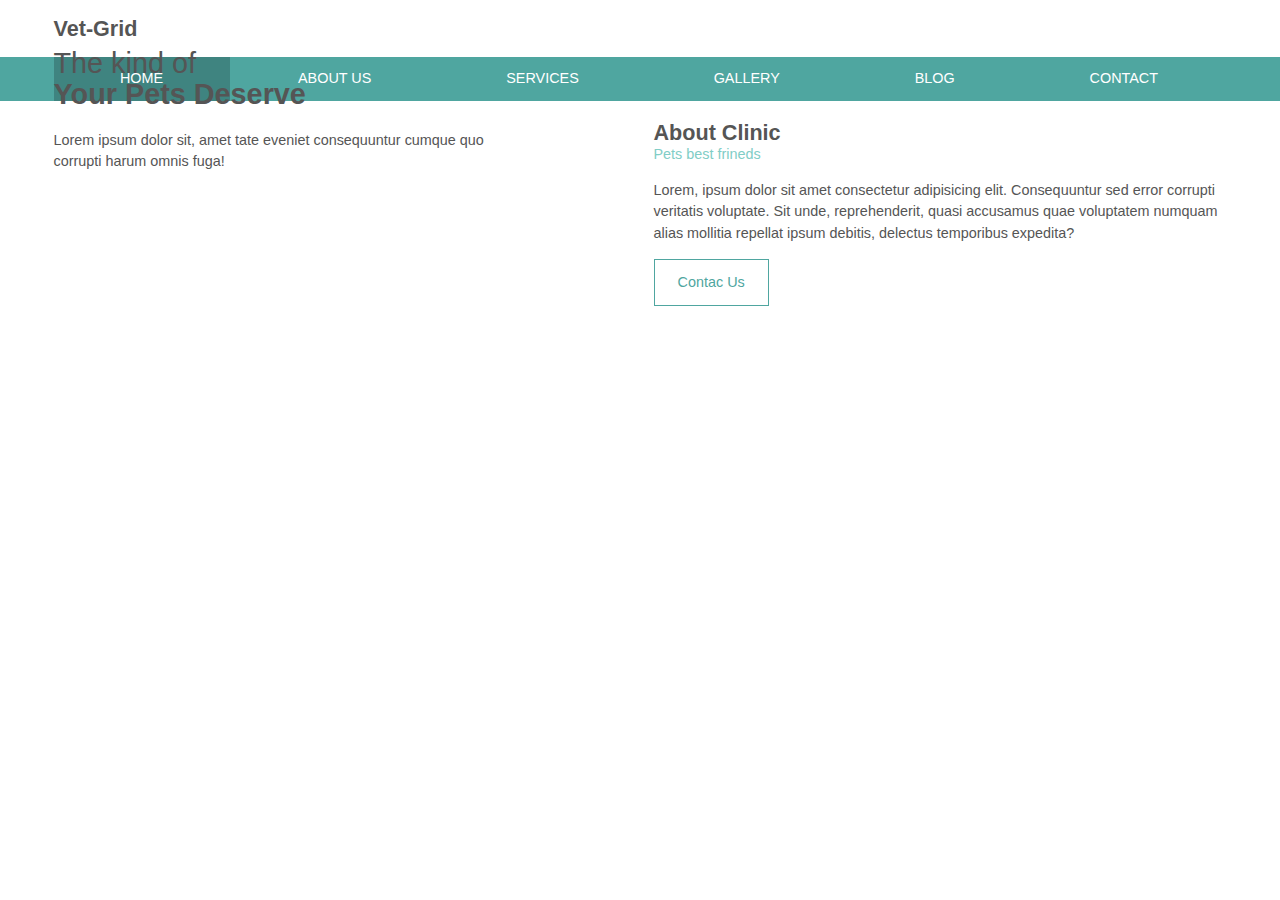
==== index.html @ 89b9b9da "commit initial" ====
<!DOCTYPE html>
<html lang="en">
  <head>
    <meta charset="UTF-8"/>
    <meta name="viewport" content="width=device-width, initial-scale=1.0"/>
    <meta http-equiv="X-UA-Compatible" content="ie=edge"/>
    <link rel="stylesheet" href="css/style.css"/>
    <title>Document</title>
  </head>
  <body> 
    <header class="ed-container">
      <div class="ed-item s-80">
        <div class="logo">
          <h2>Vet-Grid</h2>
        </div>
      </div>
      <div class="ed-item s-20 cross-center main-end">
        <div class="nav-toggle" id="main-nav-toggle">   </div>
      </div>
    </header>
    <div class="nav-container">
      <div class="ed-container">
        <div class="ed-item">
          <nav class="main-nav" id="main-nav">
            <ul class="main-menu" id="main-menu">
              <li><a class="active" href="#">Home</a></li>
              <li><a href="#">About us</a></li>
              <li><a href="#">Services</a></li>
              <li><a href="#">Gallery</a></li>
              <li><a href="#">Blog</a></li>
              <li><a href="#">contact </a></li>
            </ul>
          </nav>
        </div>
      </div>
    </div>
    <div class="main-banner">
      <div class="ed-container">
        <div class="ed-item banner-container"><img class="main-banner__img" src="https://github.com/edgrid/edtaller69/blob/master/img/perrito.jpg?raw=true" alt=""/>
          <div class="main-banner__copy"> 
            <h2 class="main-banner__title"><span>The kind of </span><span>Your Pets Deserve</span></h2>
            <div class="main-banner__content">Lorem ipsum dolor sit, amet tate eveniet consequuntur cumque quo corrupti harum omnis fuga!</div>
          </div>
        </div>
      </div>
    </div>
    <div class="ed-container about-us">
      <div class="ed-item m-50"><img class="about-us__img" src="https://github.com/edgrid/edtaller69/blob/master/img/perrito-2.jpg?raw=true" alt=""/></div>
      <div class="ed-item m-50 cross-center">
        <div class="about-us__copy">
          <h2 class="about-us__title">About Clinic</h2>
          <p class="about-us__subtitle">Pets best frineds</p>
          <p class="about-us__content">Lorem, ipsum dolor sit amet consectetur adipisicing elit. Consequuntur sed error corrupti veritatis voluptate. Sit unde, reprehenderit, quasi accusamus quae voluptatem numquam alias mollitia repellat ipsum debitis, delectus temporibus expedita?     </p><a class="about-us__cta" href="#">Contac Us</a>
        </div>
      </div>
    </div>
    <script src="js/ed-grid.js"></script>
    <script src="js/script.js"></script>
  </body>
</html>
---- css/style.css ----
@charset "UTF-8";
/**
  EDgrid es una librer├¡a CSS para construir layouts con Responsive Web Design
  Importe este archivo en su proyecto para empezar a usarlo
**/
*,
*:before,
*:after {
  -webkit-box-sizing: border-box;
  box-sizing: border-box; }

body {
  margin: 0;
  font-family: sans-serif; }

img {
  max-width: 100%;
  height: auto; }

a {
  text-decoration: none; }
  a:hover {
    text-decoration: underline; }

.ed-container {
  display: -webkit-box;
  display: -ms-flexbox;
  display: flex;
  -ms-flex-wrap: wrap;
  flex-wrap: wrap;
  max-width: 1200px;
  margin-left: auto;
  margin-right: auto;
  width: 100%; }

.ed-item {
  margin: 0;
  padding-left: 0.9375em;
  padding-right: 0.9375em; }

.ed-item {
  width: 100%; }
  .ed-item.ed-container {
    padding-left: 0;
    padding-right: 0; }

/*
| Mixin para crear cuadriculas
|
| $gridItemSelector: nombre del selector CSS de cada item de la cuadricula
| $listColumns:
|              * lista de numeros de columnas en cada breakpoint (separados por espacios). Ej: 1 2 3 4
|              * el numero de columnas del ultimo breakpoint se hereda a breakpoints superiores
| $gutter: separaci├│n entre cada item de la cuadricula (opcional)
|
*/
.button, .about-us__cta {
  display: inline-block;
  padding: .8em 1.6em;
  cursor: pointer;
  border: none;
  text-decoration: none; }

.s-5,
.ed-item.s-5 {
  width: 5%; }

.s-10,
.ed-item.s-10 {
  width: 10%; }

.s-15,
.ed-item.s-15 {
  width: 15%; }

.s-20,
.ed-item.s-20 {
  width: 20%; }

.s-25,
.ed-item.s-25 {
  width: 25%; }

.s-30,
.ed-item.s-30 {
  width: 30%; }

.s-35,
.ed-item.s-35 {
  width: 35%; }

.s-40,
.ed-item.s-40 {
  width: 40%; }

.s-45,
.ed-item.s-45 {
  width: 45%; }

.s-50,
.ed-item.s-50 {
  width: 50%; }

.s-55,
.ed-item.s-55 {
  width: 55%; }

.s-60,
.ed-item.s-60 {
  width: 60%; }

.s-65,
.ed-item.s-65 {
  width: 65%; }

.s-70,
.ed-item.s-70 {
  width: 70%; }

.s-75,
.ed-item.s-75 {
  width: 75%; }

.s-80,
.ed-item.s-80 {
  width: 80%; }

.s-85,
.ed-item.s-85 {
  width: 85%; }

.s-90,
.ed-item.s-90 {
  width: 90%; }

.s-95,
.ed-item.s-95 {
  width: 95%; }

.s-100,
.ed-item.s-100 {
  width: 100%; }

.s-1-3,
.ed-item.s-1-3 {
  width: 33.33333%; }

.s-2-3,
.ed-item.s-2-3 {
  width: 66.66667%; }

.s-3-3,
.ed-item.s-3-3 {
  width: 100%; }

.s-1-6,
.ed-item.s-1-6 {
  width: 16.66667%; }

.s-2-6,
.ed-item.s-2-6 {
  width: 33.33333%; }

.s-3-6,
.ed-item.s-3-6 {
  width: 50%; }

.s-4-6,
.ed-item.s-4-6 {
  width: 66.66667%; }

.s-5-6,
.ed-item.s-5-6 {
  width: 83.33333%; }

.s-6-6,
.ed-item.s-6-6 {
  width: 100%; }

@media all and (min-width: 640px) {
  .m-5,
  .ed-item.m-5 {
    width: 5%; }

  .m-10,
  .ed-item.m-10 {
    width: 10%; }

  .m-15,
  .ed-item.m-15 {
    width: 15%; }

  .m-20,
  .ed-item.m-20 {
    width: 20%; }

  .m-25,
  .ed-item.m-25 {
    width: 25%; }

  .m-30,
  .ed-item.m-30 {
    width: 30%; }

  .m-35,
  .ed-item.m-35 {
    width: 35%; }

  .m-40,
  .ed-item.m-40 {
    width: 40%; }

  .m-45,
  .ed-item.m-45 {
    width: 45%; }

  .m-50,
  .ed-item.m-50 {
    width: 50%; }

  .m-55,
  .ed-item.m-55 {
    width: 55%; }

  .m-60,
  .ed-item.m-60 {
    width: 60%; }

  .m-65,
  .ed-item.m-65 {
    width: 65%; }

  .m-70,
  .ed-item.m-70 {
    width: 70%; }

  .m-75,
  .ed-item.m-75 {
    width: 75%; }

  .m-80,
  .ed-item.m-80 {
    width: 80%; }

  .m-85,
  .ed-item.m-85 {
    width: 85%; }

  .m-90,
  .ed-item.m-90 {
    width: 90%; }

  .m-95,
  .ed-item.m-95 {
    width: 95%; }

  .m-100,
  .ed-item.m-100 {
    width: 100%; }

  .m-1-3,
  .ed-item.m-1-3 {
    width: 33.33333%; }

  .m-2-3,
  .ed-item.m-2-3 {
    width: 66.66667%; }

  .m-3-3,
  .ed-item.m-3-3 {
    width: 100%; }

  .m-1-6,
  .ed-item.m-1-6 {
    width: 16.66667%; }

  .m-2-6,
  .ed-item.m-2-6 {
    width: 33.33333%; }

  .m-3-6,
  .ed-item.m-3-6 {
    width: 50%; }

  .m-4-6,
  .ed-item.m-4-6 {
    width: 66.66667%; }

  .m-5-6,
  .ed-item.m-5-6 {
    width: 83.33333%; }

  .m-6-6,
  .ed-item.m-6-6 {
    width: 100%; } }
@media all and (min-width: 1024px) {
  .l-5,
  .ed-item.l-5 {
    width: 5%; }

  .l-10,
  .ed-item.l-10 {
    width: 10%; }

  .l-15,
  .ed-item.l-15 {
    width: 15%; }

  .l-20,
  .ed-item.l-20 {
    width: 20%; }

  .l-25,
  .ed-item.l-25 {
    width: 25%; }

  .l-30,
  .ed-item.l-30 {
    width: 30%; }

  .l-35,
  .ed-item.l-35 {
    width: 35%; }

  .l-40,
  .ed-item.l-40 {
    width: 40%; }

  .l-45,
  .ed-item.l-45 {
    width: 45%; }

  .l-50,
  .ed-item.l-50 {
    width: 50%; }

  .l-55,
  .ed-item.l-55 {
    width: 55%; }

  .l-60,
  .ed-item.l-60 {
    width: 60%; }

  .l-65,
  .ed-item.l-65 {
    width: 65%; }

  .l-70,
  .ed-item.l-70 {
    width: 70%; }

  .l-75,
  .ed-item.l-75 {
    width: 75%; }

  .l-80,
  .ed-item.l-80 {
    width: 80%; }

  .l-85,
  .ed-item.l-85 {
    width: 85%; }

  .l-90,
  .ed-item.l-90 {
    width: 90%; }

  .l-95,
  .ed-item.l-95 {
    width: 95%; }

  .l-100,
  .ed-item.l-100 {
    width: 100%; }

  .l-1-3,
  .ed-item.l-1-3 {
    width: 33.33333%; }

  .l-2-3,
  .ed-item.l-2-3 {
    width: 66.66667%; }

  .l-3-3,
  .ed-item.l-3-3 {
    width: 100%; }

  .l-1-6,
  .ed-item.l-1-6 {
    width: 16.66667%; }

  .l-2-6,
  .ed-item.l-2-6 {
    width: 33.33333%; }

  .l-3-6,
  .ed-item.l-3-6 {
    width: 50%; }

  .l-4-6,
  .ed-item.l-4-6 {
    width: 66.66667%; }

  .l-5-6,
  .ed-item.l-5-6 {
    width: 83.33333%; }

  .l-6-6,
  .ed-item.l-6-6 {
    width: 100%; } }
@media all and (min-width: 1440px) {
  .xl-5,
  .ed-item.xl-5 {
    width: 5%; }

  .xl-10,
  .ed-item.xl-10 {
    width: 10%; }

  .xl-15,
  .ed-item.xl-15 {
    width: 15%; }

  .xl-20,
  .ed-item.xl-20 {
    width: 20%; }

  .xl-25,
  .ed-item.xl-25 {
    width: 25%; }

  .xl-30,
  .ed-item.xl-30 {
    width: 30%; }

  .xl-35,
  .ed-item.xl-35 {
    width: 35%; }

  .xl-40,
  .ed-item.xl-40 {
    width: 40%; }

  .xl-45,
  .ed-item.xl-45 {
    width: 45%; }

  .xl-50,
  .ed-item.xl-50 {
    width: 50%; }

  .xl-55,
  .ed-item.xl-55 {
    width: 55%; }

  .xl-60,
  .ed-item.xl-60 {
    width: 60%; }

  .xl-65,
  .ed-item.xl-65 {
    width: 65%; }

  .xl-70,
  .ed-item.xl-70 {
    width: 70%; }

  .xl-75,
  .ed-item.xl-75 {
    width: 75%; }

  .xl-80,
  .ed-item.xl-80 {
    width: 80%; }

  .xl-85,
  .ed-item.xl-85 {
    width: 85%; }

  .xl-90,
  .ed-item.xl-90 {
    width: 90%; }

  .xl-95,
  .ed-item.xl-95 {
    width: 95%; }

  .xl-100,
  .ed-item.xl-100 {
    width: 100%; }

  .xl-1-3,
  .ed-item.xl-1-3 {
    width: 33.33333%; }

  .xl-2-3,
  .ed-item.xl-2-3 {
    width: 66.66667%; }

  .xl-3-3,
  .ed-item.xl-3-3 {
    width: 100%; }

  .xl-1-6,
  .ed-item.xl-1-6 {
    width: 16.66667%; }

  .xl-2-6,
  .ed-item.xl-2-6 {
    width: 33.33333%; }

  .xl-3-6,
  .ed-item.xl-3-6 {
    width: 50%; }

  .xl-4-6,
  .ed-item.xl-4-6 {
    width: 66.66667%; }

  .xl-5-6,
  .ed-item.xl-5-6 {
    width: 83.33333%; }

  .xl-6-6,
  .ed-item.xl-6-6 {
    width: 100%; } }
.to-center {
  display: block;
  margin-right: auto;
  margin-left: auto; }
  .to-center.ed-container {
    display: -webkit-box;
    display: -ms-flexbox;
    display: flex; }

.to-left {
  float: left;
  width: auto;
  margin-right: 1em; }

.to-right {
  float: right;
  width: auto;
  margin-left: 1em; }

.full {
  max-width: 100%; }

.circle {
  border-radius: 50%; }

.clearfix:before, .clearfix:after {
  content: "";
  width: 100%;
  display: table;
  clear: both; }

.no-padding.ed-container > .ed-item {
  padding-left: 0em;
  padding-right: 0em; }

.no-padding.ed-item {
  padding-left: 0em;
  padding-right: 0em; }

.padding {
  padding-left: 0.9375em;
  padding-right: 0.9375em; }

.padding-2 {
  padding-left: 1.875em;
  padding-right: 1.875em; }

.padding-3 {
  padding-left: 2.8125em;
  padding-right: 2.8125em; }

body.sticky-footer {
  display: -webkit-box;
  display: -ms-flexbox;
  display: flex;
  -webkit-box-orient: vertical;
  -webkit-box-direction: normal;
  -ms-flex-direction: column;
  flex-direction: column;
  min-height: 100vh; }
  body.sticky-footer > footer {
    margin-top: auto; }

.main-justify {
  display: -webkit-box;
  display: -ms-flexbox;
  display: flex;
  -ms-flex-wrap: wrap;
  flex-wrap: wrap;
  -webkit-box-pack: justify;
  -ms-flex-pack: justify;
  justify-content: space-between; }

.main-distribute {
  display: -webkit-box;
  display: -ms-flexbox;
  display: flex;
  -ms-flex-wrap: wrap;
  flex-wrap: wrap;
  -ms-flex-pack: distribute;
  justify-content: space-around; }

.main-center {
  display: -webkit-box;
  display: -ms-flexbox;
  display: flex;
  -ms-flex-wrap: wrap;
  flex-wrap: wrap;
  -webkit-box-pack: center;
  -ms-flex-pack: center;
  justify-content: center; }

.main-start {
  display: -webkit-box;
  display: -ms-flexbox;
  display: flex;
  -ms-flex-wrap: wrap;
  flex-wrap: wrap;
  -webkit-box-pack: start;
  -ms-flex-pack: start;
  justify-content: flex-start; }

.main-end {
  display: -webkit-box;
  display: -ms-flexbox;
  display: flex;
  -ms-flex-wrap: wrap;
  flex-wrap: wrap;
  -webkit-box-pack: end;
  -ms-flex-pack: end;
  justify-content: flex-end; }

.cross-start {
  display: -webkit-box;
  display: -ms-flexbox;
  display: flex;
  -ms-flex-wrap: wrap;
  flex-wrap: wrap;
  -webkit-box-align: start;
  -ms-flex-align: start;
  align-items: flex-start;
  -ms-flex-line-pack: start;
  align-content: flex-start; }

.cross-center {
  display: -webkit-box;
  display: -ms-flexbox;
  display: flex;
  -ms-flex-wrap: wrap;
  flex-wrap: wrap;
  -webkit-box-align: center;
  -ms-flex-align: center;
  align-items: center;
  -ms-flex-line-pack: center;
  align-content: center; }

.cross-end {
  display: -webkit-box;
  display: -ms-flexbox;
  display: flex;
  -ms-flex-wrap: wrap;
  flex-wrap: wrap;
  -webkit-box-align: end;
  -ms-flex-align: end;
  align-items: flex-end;
  -ms-flex-line-pack: end;
  align-content: flex-end; }

.flex-reverse {
  display: -webkit-box;
  display: -ms-flexbox;
  display: flex;
  -ms-flex-wrap: wrap;
  flex-wrap: wrap;
  -webkit-box-orient: horizontal;
  -webkit-box-direction: reverse;
  -ms-flex-direction: row-reverse;
  flex-direction: row-reverse; }

.flex-column {
  display: -webkit-box;
  display: -ms-flexbox;
  display: flex;
  -ms-flex-wrap: wrap;
  flex-wrap: wrap;
  -webkit-box-orient: vertical;
  -webkit-box-direction: normal;
  -ms-flex-direction: column;
  flex-direction: column; }

.flex-column-reverse {
  display: -webkit-box;
  display: -ms-flexbox;
  display: flex;
  -ms-flex-wrap: wrap;
  flex-wrap: wrap;
  -webkit-box-orient: vertical;
  -webkit-box-direction: reverse;
  -ms-flex-direction: column-reverse;
  flex-direction: column-reverse; }

.abcenter {
  display: -webkit-box;
  display: -ms-flexbox;
  display: flex;
  -webkit-box-pack: center;
  -ms-flex-pack: center;
  justify-content: center;
  -webkit-box-align: center;
  -ms-flex-align: center;
  align-items: center;
  text-align: center; }

.from-s {
  display: none; }

.to-s {
  display: none; }

@media screen and (max-width: 639px) {
  .from-m {
    display: none; } }

@media screen and (min-width: 640px) {
  .to-m {
    display: none; } }

@media screen and (max-width: 1023px) {
  .from-l {
    display: none; } }

@media screen and (min-width: 1024px) {
  .to-l {
    display: none; } }

@media screen and (max-width: 1439px) {
  .from-xl {
    display: none; } }

@media screen and (min-width: 1440px) {
  .to-xl {
    display: none; } }

.ed-video {
  height: 0;
  overflow: hidden;
  padding-bottom: 56.25%;
  position: relative; }
  .ed-video > iframe,
  .ed-video > video,
  .ed-video > .video {
    position: absolute;
    top: 0;
    left: 0;
    width: 100%;
    height: 100%; }

.button {
  background: #ddd;
  color: #333; }
  .button:hover {
    background: #d0d0d0;
    text-decoration: none; }
  .button:active {
    -webkit-transform: scale(0.97);
    -ms-transform: scale(0.97);
    transform: scale(0.97); }

body {
  font-size: .9em;
  line-height: 1.5em;
  color: #555; }

.main-menu {
  width: 100%; }
  .main-menu, .main-menu ul {
    margin-top: 0;
    margin-bottom: 0;
    padding-left: 0;
    list-style: none; }
  .main-menu li {
    position: relative;
    list-style: none;
    -webkit-box-flex: 1;
    -ms-flex: auto;
    flex: auto; }
    .main-menu li.parent-submenu {
      display: -webkit-box;
      display: -ms-flexbox;
      display: flex;
      -ms-flex-wrap: wrap;
      flex-wrap: wrap; }
      .main-menu li.parent-submenu a {
        -webkit-box-flex: 1;
        -ms-flex: auto;
        flex: auto; }
  .main-menu ul {
    display: none; }
    @media screen and (max-width: 1023px) {
      .main-menu ul.show-submenu {
        display: block;
        width: 100%;
        -webkit-box-ordinal-group: 4;
        -ms-flex-order: 3;
        order: 3;
        margin-left: 1em;
        margin-bottom: .5em; } }
  .main-menu a {
    display: block;
    line-height: 3em;
    padding: 0 1em; }
    .main-menu a:hover {
      text-decoration: none; }
  @media screen and (min-width: 1024px) {
    .main-menu {
      display: -webkit-box;
      display: -ms-flexbox;
      display: flex;
      -webkit-box-align: center;
      -ms-flex-align: center;
      align-items: center; }
      .main-menu a {
        text-align: center; }
      .main-menu .expand {
        display: none; }
      .main-menu ul {
        position: absolute;
        left: 0;
        top: 100%;
        min-width: 100%;
        white-space: nowrap; }
        .main-menu ul a {
          text-align: left; }
        .main-menu ul ul {
          top: 0;
          left: 100%; }
      .main-menu li:hover > ul {
        display: block; } }
  .main-menu .expand-submenu {
    position: relative;
    right: 0;
    width: 3em;
    height: 3em;
    cursor: pointer;
    -webkit-transition: all .3s;
    -o-transition: all .3s;
    transition: all .3s; }
    @media screen and (min-width: 1024px) {
      .main-menu .expand-submenu {
        display: none; } }
    .main-menu .expand-submenu::after {
      content: "";
      position: absolute;
      width: 40%;
      height: 40%;
      top: 20%;
      left: 30%;
      border-left: 0.45em solid;
      border-bottom: 0.45em solid;
      border-radius: 0.24em;
      -webkit-transform: rotate(-45deg);
      -ms-transform: rotate(-45deg);
      transform: rotate(-45deg);
      -webkit-transition: all .3s;
      -o-transition: all .3s;
      transition: all .3s; }
    .main-menu .expand-submenu.active {
      -webkit-transform: rotate(180deg);
      -ms-transform: rotate(180deg);
      transform: rotate(180deg); }
  .main-menu a {
    color: #fff;
    text-transform: uppercase;
    margin-right: 2px; }
    .main-menu a.active, .main-menu a:hover {
      background: rgba(0, 0, 0, 0.2); }

@media screen and (max-width: 1023px) {
  .main-nav {
    position: fixed;
    -webkit-transition: all .3s;
    -o-transition: all .3s;
    transition: all .3s;
    height: 100vh;
    z-index: 200;
    overflow-y: auto;
    width: 85%;
    right: -85%; }
    .main-nav.show-menu {
      right: 0; } }
@media screen and (max-width: 1023px) {
  .main-nav {
    background: rgba(79, 166, 160, 0.9); } }

.nav-toggle {
  position: relative;
  z-index: 300;
  width: 30px;
  height: 20px;
  -webkit-box-shadow: 0 4px #4FA6A0 inset;
  box-shadow: 0 4px #4FA6A0 inset;
  cursor: pointer; }
  .nav-toggle::after, .nav-toggle::before {
    content: "";
    position: absolute;
    width: 100%;
    height: 4px;
    background-color: #4FA6A0;
    bottom: 0; }
  .nav-toggle::after {
    bottom: 8px; }
  @media screen and (min-width: 1024px) {
    .nav-toggle {
      display: none; } }

@media screen and (min-width: 1024px) {
  .nav-container {
    background: #4FA6A0; } }

.main-banner__copy {
  position: absolute;
  top: 50%;
  -webkit-transform: translateY(-50%);
  -ms-transform: translateY(-50%);
  transform: translateY(-50%);
  width: 40%; }
.main-banner__title {
  font-size: 1.3em; }
  @media screen and (min-width: 640px) {
    .main-banner__title {
      font-size: 2em; } }
  .main-banner__title span {
    display: block;
    margin-bottom: 10px; }
    .main-banner__title span:first-child {
      font-weight: normal; }
@media screen and (max-width: 639px) {
  .main-banner__content {
    display: none; } }

.banner-container {
  position: relative; }

.main-banner {
  background-color: #EEE2E4; }
  .main-banner__img {
    display: block; }

.about-us {
  padding-top: 1.5em; }
  .about-us__title {
    margin: 0; }
  .about-us__subtitle {
    color: #81CDC6;
    margin: 0; }
  .about-us__cta {
    background: white;
    color: #4FA6A0;
    border: 1px solid #4FA6A0; }
    .about-us__cta:hover {
      background: #f2f2f2;
      text-decoration: none; }
    .about-us__cta:active {
      -webkit-transform: scale(0.97);
      -ms-transform: scale(0.97);
      transform: scale(0.97); }
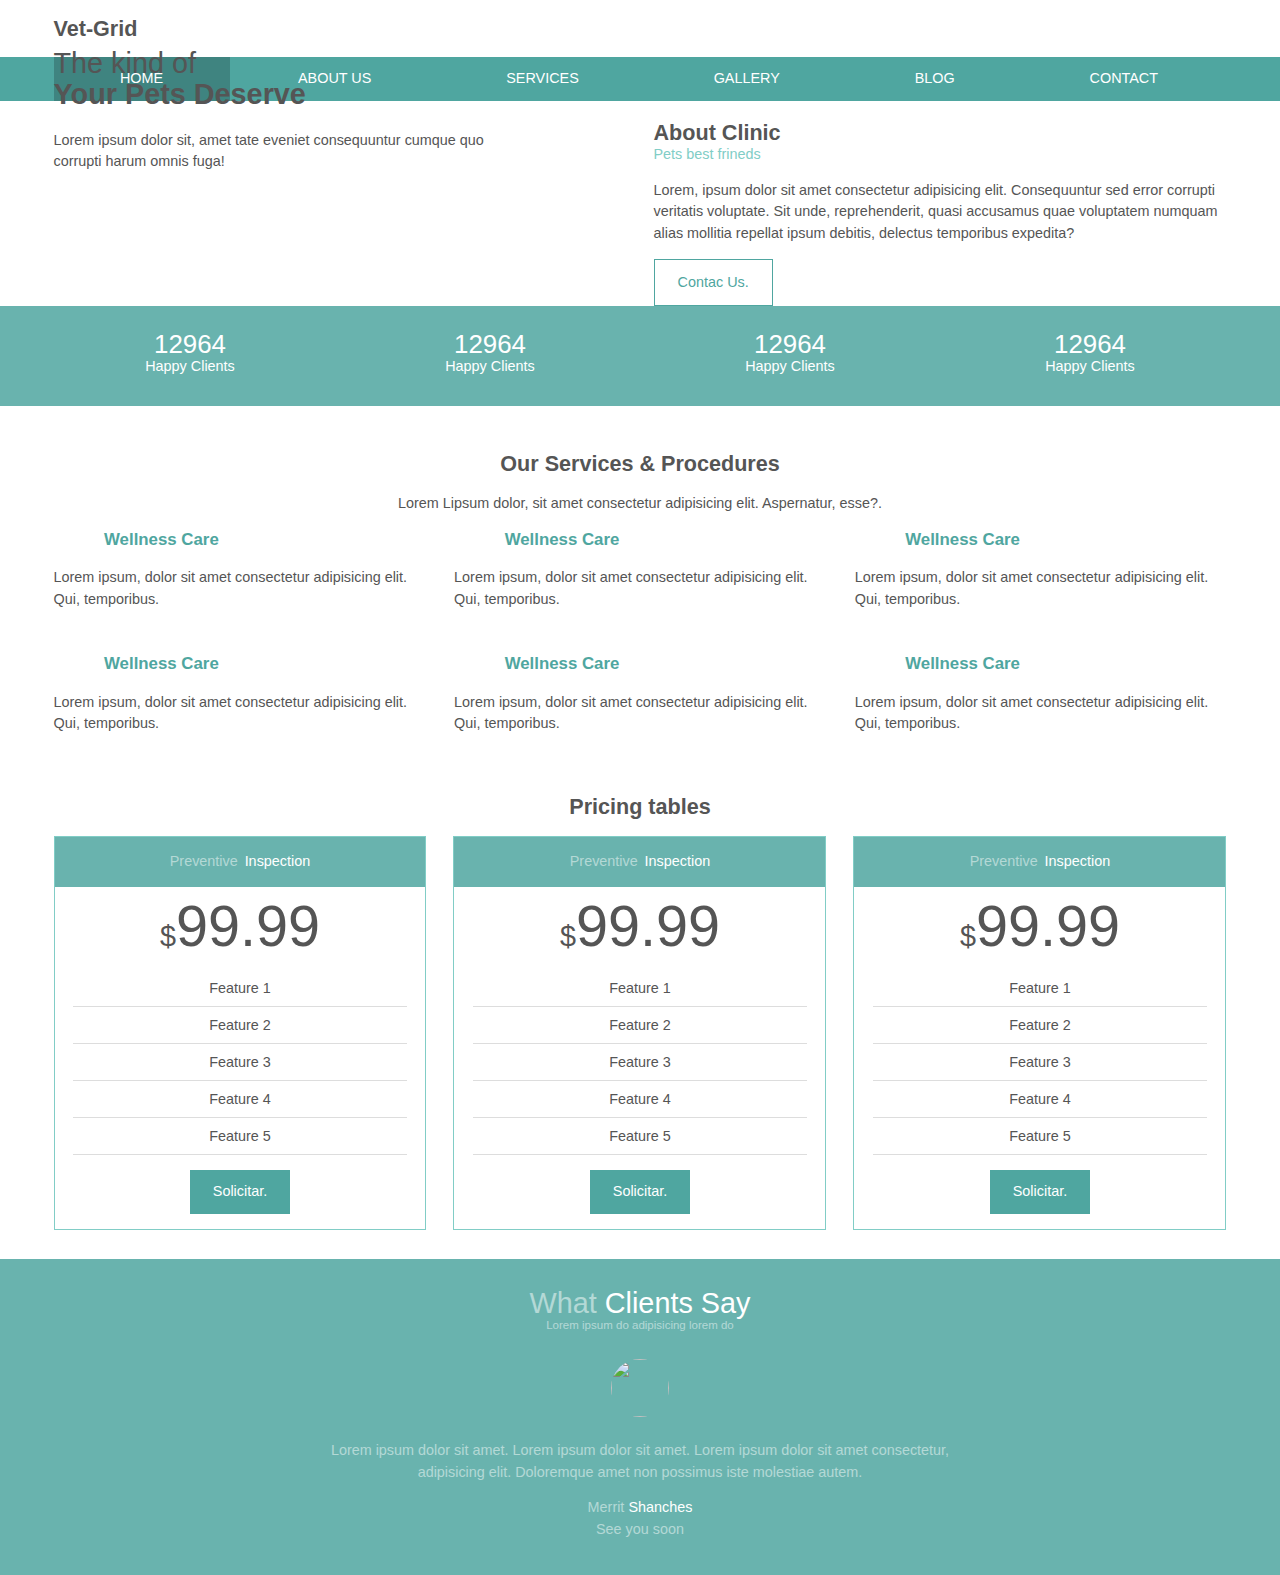
==== commit 835fe632: "commit second-commit" ====
--- a/index.html
+++ b/index.html
@@ -5,6 +5,7 @@
     <meta name="viewport" content="width=device-width, initial-scale=1.0"/>
     <meta http-equiv="X-UA-Compatible" content="ie=edge"/>
     <link rel="stylesheet" href="css/style.css"/>
+    <link rel="stylesheet" href="https://file.myfontastic.com/xVUTQyhVSbNAh6MEqFgVKQ/icons.css"/>
     <title>Document</title>
   </head>
   <body> 
@@ -50,8 +51,139 @@
         <div class="about-us__copy">
           <h2 class="about-us__title">About Clinic</h2>
           <p class="about-us__subtitle">Pets best frineds</p>
-          <p class="about-us__content">Lorem, ipsum dolor sit amet consectetur adipisicing elit. Consequuntur sed error corrupti veritatis voluptate. Sit unde, reprehenderit, quasi accusamus quae voluptatem numquam alias mollitia repellat ipsum debitis, delectus temporibus expedita?     </p><a class="about-us__cta" href="#">Contac Us</a>
+          <p class="about-us__content">Lorem, ipsum dolor sit amet consectetur adipisicing elit. Consequuntur sed error corrupti veritatis voluptate. Sit unde, reprehenderit, quasi accusamus quae voluptatem numquam alias mollitia repellat ipsum debitis, delectus temporibus expedita?     </p><a class="about-us__cta" href="#">Contac Us.</a>
         </div>
+      </div>
+    </div>
+    <div class="feature-container">
+      <div class="ed-container"> 
+        <div class="ed-item s-50 l-25"> 
+          <div class="feature">
+            <div class="icon-heart feature__icon"></div>
+            <div class="feature__numbers">12964</div>
+            <div class="feature__subtitle">Happy Clients    </div>
+          </div>
+        </div>
+        <div class="ed-item s-50 l-25"> 
+          <div class="feature">
+            <div class="icon-heart feature__icon"> </div>
+            <div class="feature__numbers">12964</div>
+            <div class="feature__subtitle">Happy Clients    </div>
+          </div>
+        </div>
+        <div class="ed-item s-50 l-25"> 
+          <div class="feature">
+            <div class="icon-heart feature__icon"> </div>
+            <div class="feature__numbers">12964</div>
+            <div class="feature__subtitle">Happy Clients    </div>
+          </div>
+        </div>
+        <div class="ed-item s-50 l-25"> 
+          <div class="feature">
+            <div class="icon-heart feature__icon"> </div>
+            <div class="feature__numbers">12964</div>
+            <div class="feature__subtitle">Happy Clients    </div>
+          </div>
+        </div>
+      </div>
+    </div>
+    <div class="ed-container">
+      <div class="ed-item">
+        <h2 class="services-title">Our <span>Services & Procedures</span></h2>
+        <p class="services-subtitle">Lorem Lipsum dolor, sit amet consectetur adipisicing elit. Aspernatur, esse?.
+          <div class="services-container">
+            <div class="service">
+              <div class="service-icon icon-dog"></div>
+              <h3 class="service-title">Wellness Care</h3>
+              <p class="services-content">Lorem ipsum, dolor sit amet consectetur adipisicing elit. Qui, temporibus.</p>
+            </div>
+            <div class="service">
+              <div class="service-icon icon-dog"></div>
+              <h3 class="service-title">Wellness Care</h3>
+              <p class="services-content">Lorem ipsum, dolor sit amet consectetur adipisicing elit. Qui, temporibus.</p>
+            </div>
+            <div class="service">
+              <div class="service-icon icon-dog"></div>
+              <h3 class="service-title">Wellness Care</h3>
+              <p class="services-content">Lorem ipsum, dolor sit amet consectetur adipisicing elit. Qui, temporibus.</p>
+            </div>
+            <div class="service">
+              <div class="service-icon icon-dog"></div>
+              <h3 class="service-title">Wellness Care</h3>
+              <p class="services-content">Lorem ipsum, dolor sit amet consectetur adipisicing elit. Qui, temporibus.</p>
+            </div>
+            <div class="service">
+              <div class="service-icon icon-dog"></div>
+              <h3 class="service-title">Wellness Care</h3>
+              <p class="services-content">Lorem ipsum, dolor sit amet consectetur adipisicing elit. Qui, temporibus.</p>
+            </div>
+            <div class="service">
+              <div class="service-icon icon-dog"></div>
+              <h3 class="service-title">Wellness Care</h3>
+              <p class="services-content">Lorem ipsum, dolor sit amet consectetur adipisicing elit. Qui, temporibus.</p>
+            </div>
+          </div>
+        </p>
+      </div>
+    </div>
+    <div class="gallery">
+      <div class="gallery-item"><img src="https://github.com/edgrid/edtaller69/blob/master/img/dog-window.jpg?raw=true" alt=""/></div>
+      <div class="gallery-item"><img src="https://github.com/edgrid/edtaller69/blob/master/img/dog-window.jpg?raw=true" alt=""/></div>
+      <div class="gallery-item"><img src="https://github.com/edgrid/edtaller69/blob/master/img/dog-window.jpg?raw=true" alt=""/></div>
+      <div class="gallery-item"><img src="https://github.com/edgrid/edtaller69/blob/master/img/dog-window.jpg?raw=true" alt=""/></div>
+      <div class="gallery-item"><img src="https://github.com/edgrid/edtaller69/blob/master/img/dog-window.jpg?raw=true" alt=""/></div>
+      <div class="gallery-item"><img src="https://github.com/edgrid/edtaller69/blob/master/img/dog-window.jpg?raw=true" alt=""/></div>
+      <div class="gallery-item"><img src="https://github.com/edgrid/edtaller69/blob/master/img/dog-window.jpg?raw=true" alt=""/></div>
+      <div class="gallery-item"><img src="https://github.com/edgrid/edtaller69/blob/master/img/dog-window.jpg?raw=true" alt=""/></div>
+    </div>
+    <div class="pricing">
+      <h2 class="pricing-title">Pricing tables</h2>
+    </div>
+    <div class="ed-container pricing-tables">
+      <div class="ed-item l-1-3">
+        <ul class="pricing-table">
+          <li class="pricing-table__title">Preventive <span>Inspection </span></li>
+          <li class="pricing-table__price">99.99</li>
+          <li class="pricing-table__feature">Feature 1</li>
+          <li class="pricing-table__feature">Feature 2</li>
+          <li class="pricing-table__feature">Feature 3</li>
+          <li class="pricing-table__feature">Feature 4</li>
+          <li class="pricing-table__feature">Feature 5</li>
+          <li><a class="pricing-table__cta" href="#">Solicitar.</a></li>
+        </ul>
+      </div>
+      <div class="ed-item l-1-3">
+        <ul class="pricing-table">
+          <li class="pricing-table__title">Preventive <span>Inspection </span></li>
+          <li class="pricing-table__price">99.99</li>
+          <li class="pricing-table__feature">Feature 1</li>
+          <li class="pricing-table__feature">Feature 2</li>
+          <li class="pricing-table__feature">Feature 3</li>
+          <li class="pricing-table__feature">Feature 4</li>
+          <li class="pricing-table__feature">Feature 5</li>
+          <li><a class="pricing-table__cta" href="#">Solicitar.</a></li>
+        </ul>
+      </div>
+      <div class="ed-item l-1-3">
+        <ul class="pricing-table">
+          <li class="pricing-table__title">Preventive <span>Inspection </span></li>
+          <li class="pricing-table__price">99.99</li>
+          <li class="pricing-table__feature">Feature 1</li>
+          <li class="pricing-table__feature">Feature 2</li>
+          <li class="pricing-table__feature">Feature 3</li>
+          <li class="pricing-table__feature">Feature 4</li>
+          <li class="pricing-table__feature">Feature 5</li>
+          <li><a class="pricing-table__cta" href="#">Solicitar.</a></li>
+        </ul>
+      </div>
+    </div>
+    <div class="testimonials">
+      <div class="ed-container">
+        <h1 class="testimonials__title"> What <span>Clients Say</span></h1>
+        <p class="testimonials__subtitle">Lorem ipsum do adipisicing lorem do</p><img class="testimonials__avatar" src="https://i.pinimg.com/736x/04/c9/e2/04c9e2d560708b5d78e9fc5fc748e309.jpg" alt=""/>
+        <p class="testimonials__content">Lorem ipsum dolor sit amet. Lorem ipsum dolor sit amet. Lorem ipsum dolor sit amet consectetur, adipisicing elit. Doloremque amet non possimus iste molestiae autem.</p>
+        <p class="testimonials__datos">Merrit <span>Shanches</span></p>
+        <p class="testimonials__subdatos">See you soon</p>
       </div>
     </div>
     <script src="js/ed-grid.js"></script>
--- a/css/style.css
+++ b/css/style.css
@@ -54,7 +54,7 @@
 | $gutter: separaci├│n entre cada item de la cuadricula (opcional)
 |
 */
-.button, .about-us__cta {
+.button, .about-us__cta, .pricing-table__cta {
   display: inline-block;
   padding: .8em 1.6em;
   cursor: pointer;
@@ -972,4 +972,215 @@
       -ms-transform: scale(0.97);
       transform: scale(0.97); }
 
-
+.feature-container {
+  position: relative;
+  background: url(https://github.com/edgrid/edtaller69/blob/master/img/mascota.jpg?raw=true) center/cover;
+  margin-bottom: 2em; }
+  .feature-container::before {
+    content: "";
+    position: absolute;
+    top: 0;
+    bottom: 0;
+    right: 0;
+    left: 0;
+    background: rgba(79, 166, 160, 0.85); }
+
+.feature {
+  position: relative;
+  z-index: 10;
+  color: #fff;
+  text-align: center;
+  padding: 2em 0; }
+  .feature__icon {
+    font-size: 3em; }
+  .feature__numbers {
+    font-size: 1.8em; }
+
+.services-container {
+  display: -webkit-box;
+  display: -ms-flexbox;
+  display: flex;
+  -ms-flex-wrap: wrap;
+  flex-wrap: wrap;
+  margin-left: -1em;
+  margin-right: -1em;
+  margin-bottom: 2em; }
+  .services-container img {
+    display: block; }
+  body {
+    overflow-x: hidden; }
+  .services-container > .service {
+    width: calc(100% - 2em);
+    margin: 1em; }
+  @media screen and (min-width: 640px) {
+    .services-container > .service {
+      width: calc(50% - 2em); } }
+  @media screen and (min-width: 1024px) {
+    .services-container > .service {
+      width: calc(33.33333% - 2em); } }
+  @supports (grid-template-areas: "header") {
+    .services-container {
+      display: grid;
+      grid-gap: 2em;
+      margin-left: 0;
+      margin-right: 0;
+      grid-template-columns: repeat(1, 1fr); }
+      body {
+        overflow-x: visible; }
+      @media screen and (min-width: 640px) {
+        .services-container {
+          grid-template-columns: repeat(2, 1fr); } }
+      @media screen and (min-width: 1024px) {
+        .services-container {
+          grid-template-columns: repeat(3, 1fr); } }
+      .services-container > .service {
+        width: 100%;
+        margin: 0; } }
+
+.services-title, .services-subtitle {
+  text-align: center; }
+
+.service {
+  position: relative; }
+  .service-icon {
+    position: absolute;
+    font-size: 2.3em;
+    color: #81CDC6; }
+  .service-title, .service-content {
+    padding-left: 3em; }
+  .service-title {
+    margin-top: 0;
+    color: #4FA6A0; }
+
+.gallery {
+  display: -webkit-box;
+  display: -ms-flexbox;
+  display: flex;
+  -ms-flex-wrap: wrap;
+  flex-wrap: wrap;
+  margin-left: 0;
+  margin-right: 0; }
+  .gallery img {
+    display: block; }
+  body {
+    overflow-x: hidden; }
+  .gallery > .gallery-item {
+    width: calc(50% - 0);
+    margin: 0; }
+  @media screen and (min-width: 640px) {
+    .gallery > .gallery-item {
+      width: calc(25% - 0); } }
+  @supports (grid-template-areas: "header") {
+    .gallery {
+      display: grid;
+      grid-gap: 0;
+      margin-left: 0;
+      margin-right: 0;
+      grid-template-columns: repeat(2, 1fr); }
+      body {
+        overflow-x: visible; }
+      @media screen and (min-width: 640px) {
+        .gallery {
+          grid-template-columns: repeat(4, 1fr); } }
+      .gallery > .gallery-item {
+        width: 100%;
+        margin: 0; } }
+
+.pricing-title {
+  text-align: center; }
+
+.pricing-table {
+  list-style: none;
+  padding-left: 0;
+  margin-top: 0;
+  border: thin solid #81CDC6;
+  margin-bottom: 2em; }
+  .pricing-table__title {
+    position: relative;
+    padding: 1em;
+    text-align: center;
+    color: rgba(255, 255, 255, 0.5);
+    background: url(https://github.com/edgrid/edtaller69/blob/master/img/mascota.jpg?raw=true) center/cover;
+    z-index: -5; }
+    .pricing-table__title::before {
+      z-index: -2;
+      position: absolute;
+      content: '';
+      top: 0;
+      right: 0;
+      bottom: 0;
+      left: 0;
+      background-color: rgba(79, 166, 160, 0.85); }
+    .pricing-table__title span {
+      color: #fff;
+      display: inline-block;
+      padding-left: .2em; }
+  .pricing-table__price {
+    margin-top: .5em;
+    margin-bottom: .4em;
+    font-size: 4em;
+    text-align: center; }
+    .pricing-table__price::before {
+      content: '$';
+      font-size: .5em; }
+  .pricing-table__feature {
+    text-align: center;
+    padding: .5em 1em;
+    border-bottom: thin solid #ddd;
+    width: 90%;
+    margin: 0 auto; }
+  .pricing-table__cta {
+    background: #4FA6A0;
+    color: #fff;
+    margin: 1em auto;
+    display: table; }
+    .pricing-table__cta:hover {
+      background: #47958f;
+      text-decoration: none; }
+    .pricing-table__cta:active {
+      -webkit-transform: scale(0.97);
+      -ms-transform: scale(0.97);
+      transform: scale(0.97); }
+
+.testimonials {
+  position: relative;
+  text-align: center;
+  background: url(https://images.pexels.com/photos/853168/pexels-photo-853168.jpeg?h=350&auto=compress&cs=tinysrgb) center/cover;
+  color: rgba(255, 255, 255, 0.5);
+  padding: 2.4em; }
+  .testimonials::before {
+    content: '';
+    position: absolute;
+    width: 100%;
+    top: 0;
+    left: 0;
+    bottom: 0;
+    left: 0;
+    background-color: rgba(79, 166, 160, 0.85); }
+  .testimonials__title, .testimonials__subtitle, .testimonials__content, .testimonials__datos, .testimonials__avatar, .testimonials__subdatos {
+    width: 100%;
+    padding: 0;
+    margin: 0;
+    position: relative;
+    z-index: 5; }
+  .testimonials span {
+    color: #fff; }
+  .testimonials__title {
+    font-weight: normal; }
+  .testimonials__subtitle {
+    font-size: 0.8em; }
+  .testimonials__avatar {
+    width: 4em;
+    height: 4em;
+    -o-object-fit: cover;
+    object-fit: cover;
+    margin: 1.6em auto;
+    border-radius: 50%; }
+  .testimonials__content {
+    margin: 0 5%;
+    padding-bottom: 1em; }
+    @media screen and (min-width: 1024px) {
+      .testimonials__content {
+        margin: 0 22%; } }
+
+
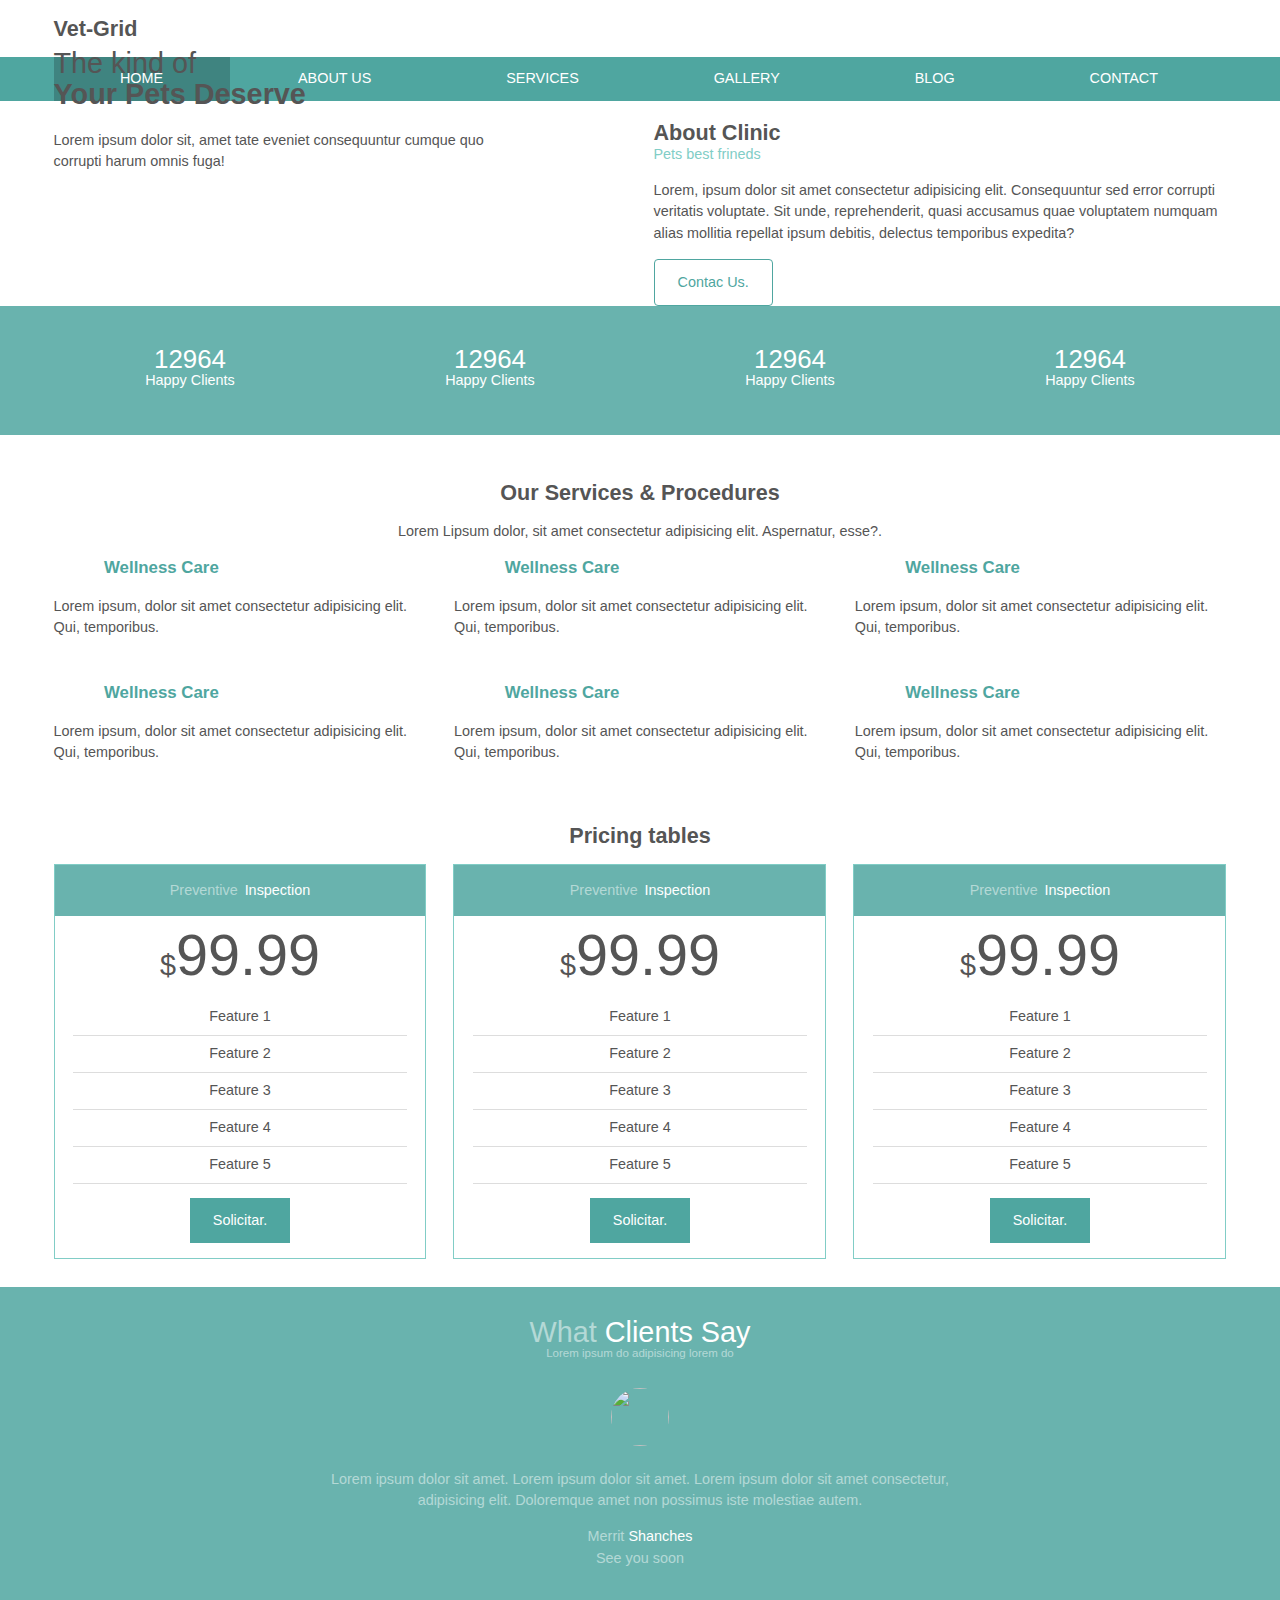
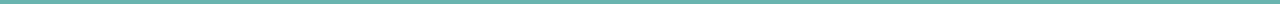
==== commit 600efd31: "commit third-commit" ====
--- a/index.html
+++ b/index.html
@@ -19,7 +19,7 @@
         <div class="nav-toggle" id="main-nav-toggle">   </div>
       </div>
     </header>
-    <div class="nav-container">
+    <div class="nav-container" id="nav-container">
       <div class="ed-container">
         <div class="ed-item">
           <nav class="main-nav" id="main-nav">
@@ -187,6 +187,6 @@
       </div>
     </div>
     <script src="js/ed-grid.js"></script>
-    <script src="js/script.js"></script>
+    <script src="js/scripts.js"></script>
   </body>
 </html>--- a/css/style.css
+++ b/css/style.css
@@ -922,7 +922,13 @@
 
 @media screen and (min-width: 1024px) {
   .nav-container {
-    background: #4FA6A0; } }
+    background: #4FA6A0; }
+    .nav-container.sticky {
+      position: fixed;
+      width: 100%;
+      top: 0;
+      z-index: 100;
+      background: rgba(79, 166, 160, 0.8); } }
 
 .main-banner__copy {
   position: absolute;
@@ -954,7 +960,8 @@
     display: block; }
 
 .about-us {
-  padding-top: 1.5em; }
+  padding-top: 1.5em;
+  padding-bottom: 1em; }
   .about-us__title {
     margin: 0; }
   .about-us__subtitle {
@@ -963,7 +970,8 @@
   .about-us__cta {
     background: white;
     color: #4FA6A0;
-    border: 1px solid #4FA6A0; }
+    border: 1px solid #4FA6A0;
+    border-radius: 4px; }
     .about-us__cta:hover {
       background: #f2f2f2;
       text-decoration: none; }
@@ -971,6 +979,9 @@
       -webkit-transform: scale(0.97);
       -ms-transform: scale(0.97);
       transform: scale(0.97); }
+  @media screen and (min-width: 1024px) {
+    .about-us {
+      padding-bottom: 0em; } }
 
 .feature-container {
   position: relative;
@@ -990,7 +1001,7 @@
   z-index: 10;
   color: #fff;
   text-align: center;
-  padding: 2em 0; }
+  padding: 3em 0; }
   .feature__icon {
     font-size: 3em; }
   .feature__numbers {
@@ -1145,7 +1156,7 @@
 .testimonials {
   position: relative;
   text-align: center;
-  background: url(https://images.pexels.com/photos/853168/pexels-photo-853168.jpeg?h=350&auto=compress&cs=tinysrgb) center/cover;
+  background: url(https://images.pexels.com/photos/776615/pexels-photo-776615.jpeg?h=350&auto=compress&cs=tinysrgb) center/cover;
   color: rgba(255, 255, 255, 0.5);
   padding: 2.4em; }
   .testimonials::before {
